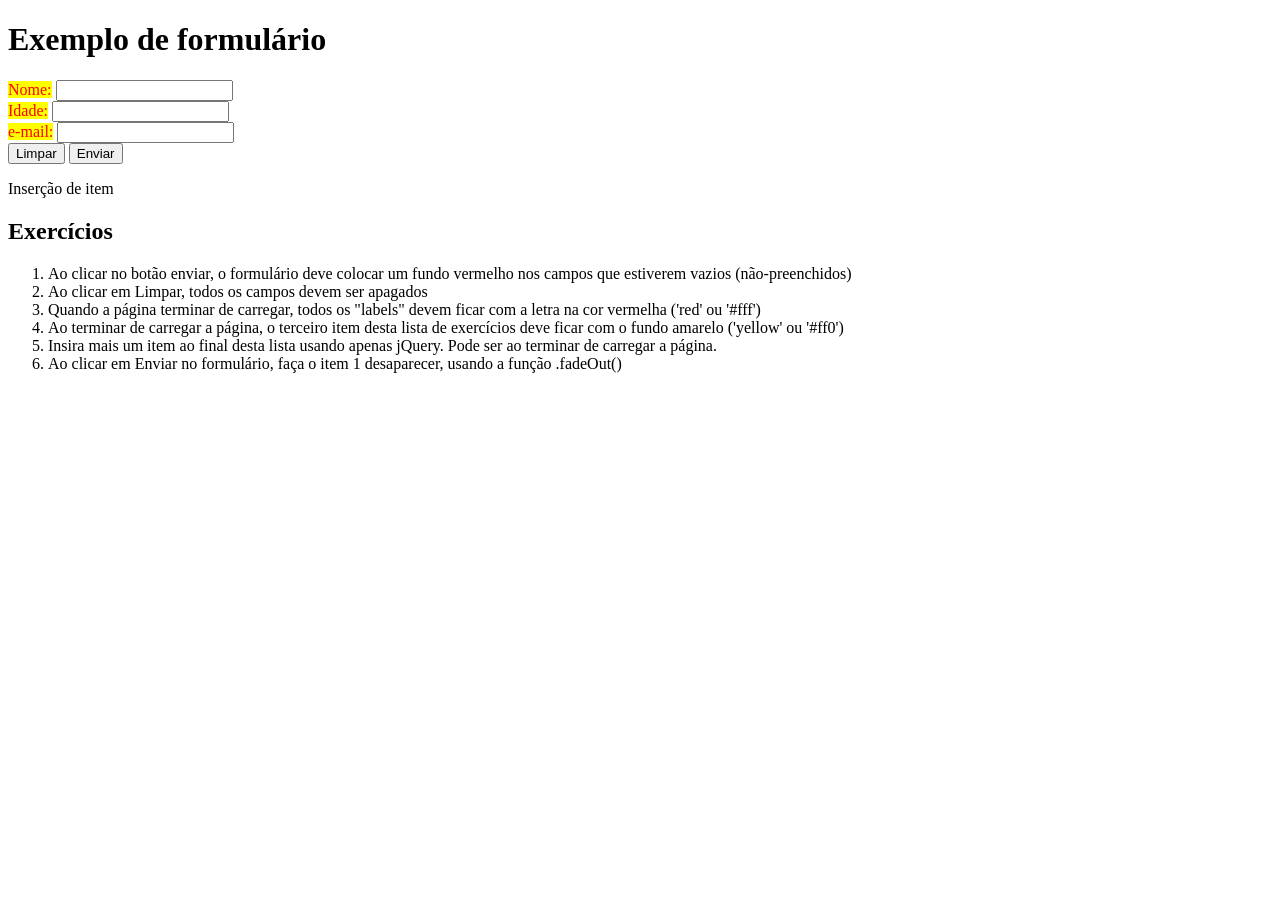
==== form.html @ af5c8bd4 "Aula jQuery" ====
<!DOCTYPE html>
<html>
	<head>
		<meta charset="utf-8" />
		<title>Exemplo 1</title>
		<script type="text/javascript" src="jquery-2.2.2.min.js"></script>
		<script type="text/javascript">
			$(document).ready(function() {
				// 1 e 6
				$("#bt-enviar").click(function(){
					// 1
					$("input").each(function () {
						if($(this).val() === "") {
							$(this).css("background", "red");
						}
					});

					// 6
					$( "li" ).first().fadeOut();
				});

				//2
				$("#bt-limpar").click(function () {
					$(':input').css("background", "white");
					$(':input').val('');
				});

				//3
				$("label").css("color", "red");

				//4
				$("label").css("background", "yellow");

				//5
				$("<p>Inserção de item</p>").insertAfter("#bt-enviar");

			});
		</script>
	</head>
	<body>
		<h1>Exemplo de formulário</h1>
		<!-- <form id="form1" method="post" action=""> -->
		<label for="nome">Nome:</label>
		<input id="nome" name="nome" type="text" /><br />
		<label for="idade">Idade:</label>
		<input id="idade" name="idade" type="number" /><br />
		<label for="email">e-mail:</label>
		<input id="email" name="email" type="text" /><br />
		<button id="bt-limpar">Limpar</button>
		<button id="bt-enviar">Enviar</button>
		<!-- </form> -->

		<h2>Exercícios</h2>
		<ol id="lista-exercicios">
		    <li>Ao clicar no botão enviar, o formulário deve colocar um fundo vermelho nos campos que estiverem vazios (não-preenchidos)</li>
		    <li>Ao clicar em Limpar, todos os campos devem ser apagados</li>
		    <li>Quando a página terminar de carregar, todos os "labels" devem ficar com a letra na cor vermelha ('red' ou '#fff')</li>
		    <li>Ao terminar de carregar a página, o terceiro item desta lista de exercícios deve ficar com o fundo amarelo ('yellow' ou '#ff0')</li>
		    <li>Insira mais um item ao final desta lista usando apenas jQuery. Pode ser ao terminar de carregar a página.</li>
		    <li>Ao clicar em Enviar no formulário, faça o item 1 desaparecer, usando a função .fadeOut()</li>
		</ol>
	</body>
</html>
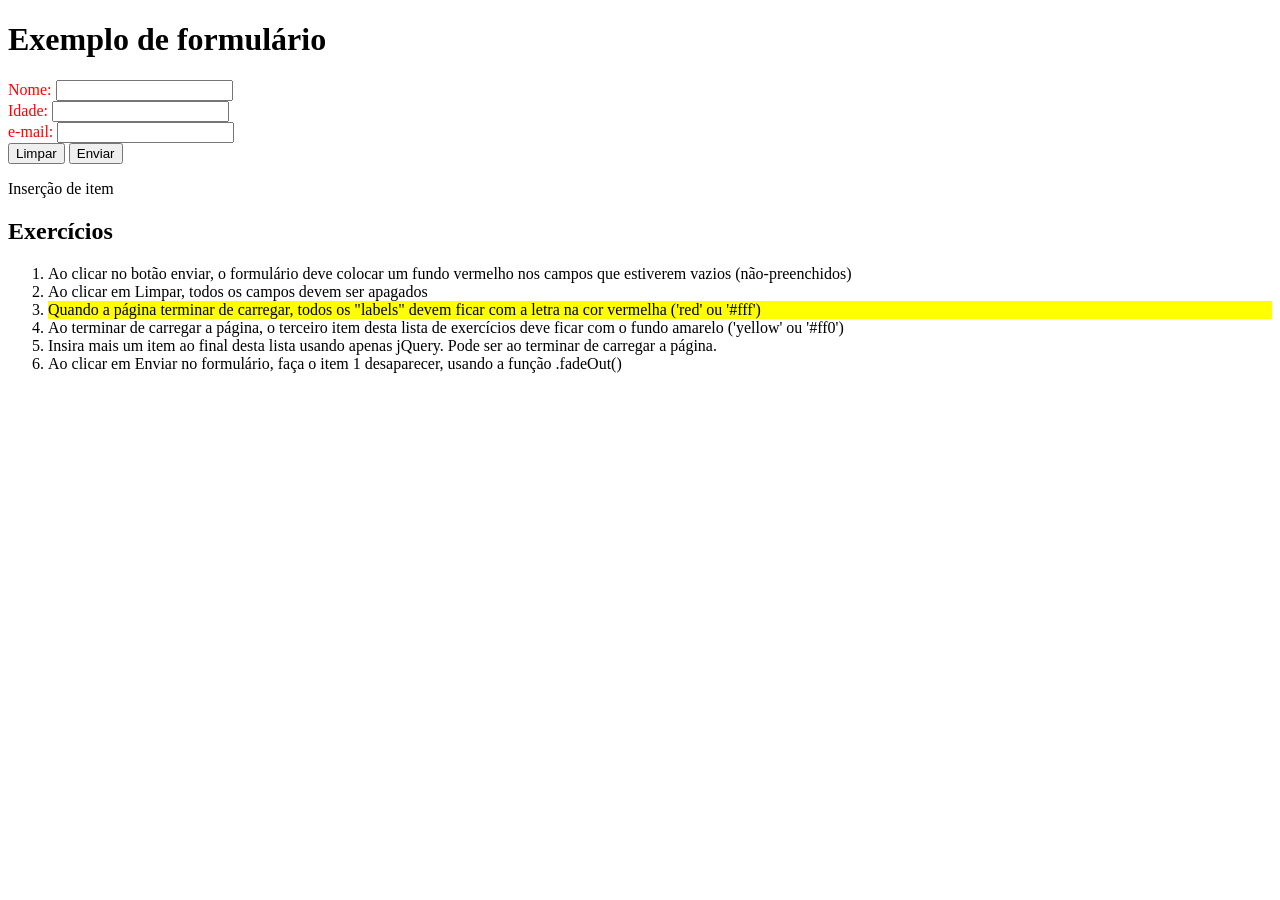
==== commit 1e103cbf: "Ajuste tarefa 4" ====
--- a/form.html
+++ b/form.html
@@ -2,7 +2,7 @@
 <html>
 	<head>
 		<meta charset="utf-8" />
-		<title>Exemplo 1</title>
+		<title>Unoesc - Exercício jQuery</title>
 		<script type="text/javascript" src="jquery-2.2.2.min.js"></script>
 		<script type="text/javascript">
 			$(document).ready(function() {
@@ -21,19 +21,18 @@
 
 				//2
 				$("#bt-limpar").click(function () {
-					$(':input').css("background", "white");
-					$(':input').val('');
+					$('input').css("background", "white");
+					$('input').val('');
 				});
 
 				//3
 				$("label").css("color", "red");
 
 				//4
-				$("label").css("background", "yellow");
+				$("li").eq(2).css("background", "yellow");
 
 				//5
 				$("<p>Inserção de item</p>").insertAfter("#bt-enviar");
-
 			});
 		</script>
 	</head>
